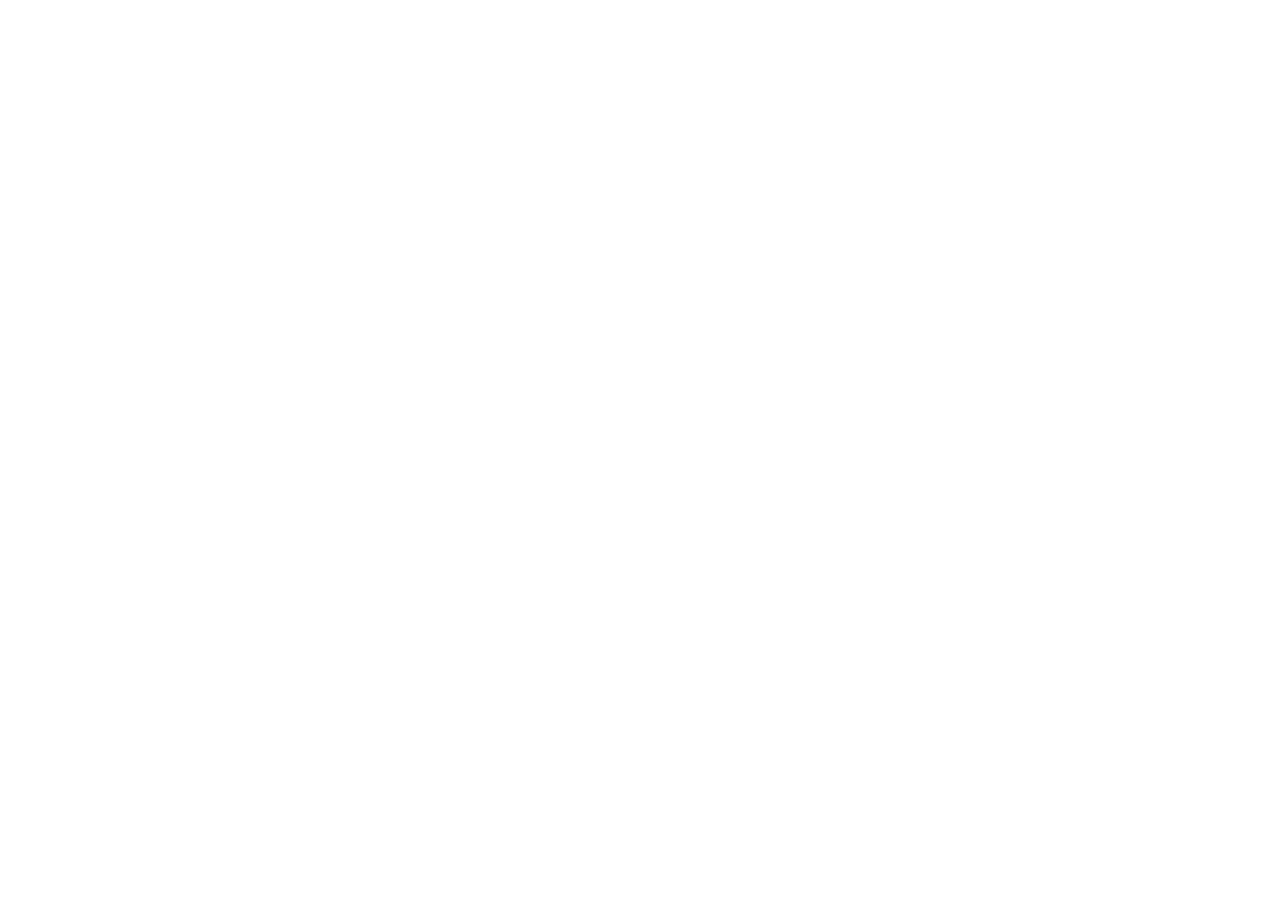
==== code-along/07_23/index.html @ f32e5880 "changes added to index.html" ====
<!DOCTYPE html>
<html>
    <head>
        <meta charset="UTF-8">
        <meta name="viewport" content="width=device-width, initial-scale=1.0">
        <title>July 23, 2020</title>
    </head>
    <body>
        <h3>  </h3>
    </body>
<html>
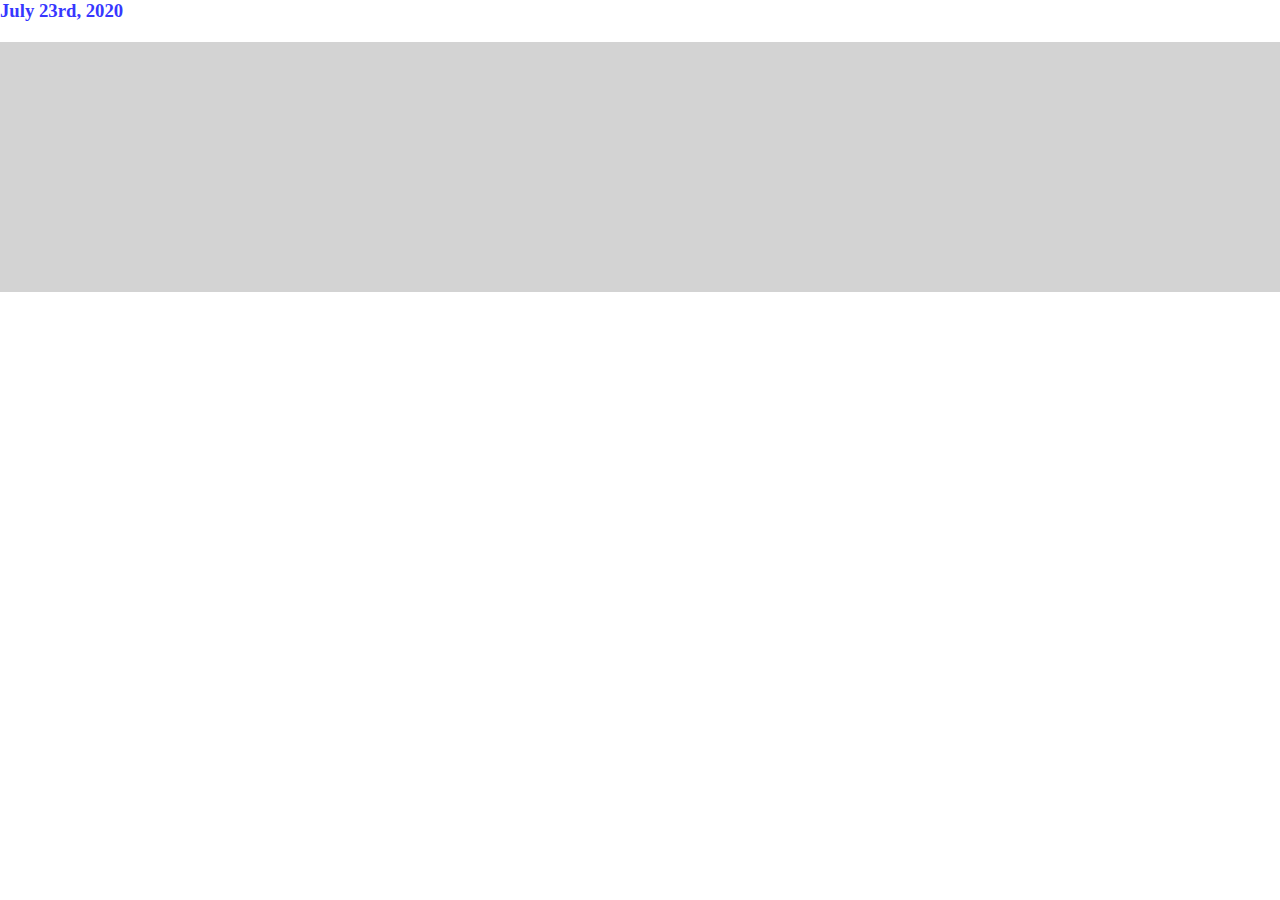
==== commit 8b358adb: "Update CSS Branch" ====
--- a/code-along/07_23/index.html
+++ b/code-along/07_23/index.html
@@ -3,9 +3,66 @@
     <head>
         <meta charset="UTF-8">
         <meta name="viewport" content="width=device-width, initial-scale=1.0">
-        <title>July 23, 2020</title>
+        <title>July 23, 2020</title> 
+        <style>
+            * {
+                margin: 0px;
+            }
+            h3 {
+                margin-bottom: 20px;
+                color: rgb(55, 55, 255);
+            }
+            .wrapper {
+                background-color: lightgray;
+                height: 250px;
+                }
+            .box {
+                border: 10px solid white;
+                border-radius: 50px;
+                height: 20px;
+                width: 200px;
+                text-align: center;
+                font-weight: 800;
+                font-size: 20px;
+                font-family: Arial, Helvetica, sans-serif;
+                color: white
+                }
+
+            #blue {
+                background-color: #005191;
+                padding-top: 20px;
+                padding-bottom: 20px;
+                animation: slide-in 1s ease-in 0.5s forwards;
+                opacity:0 ;
+                }
+            #orange{
+                background-color: #faa71b;
+                padding-top: 20px;
+                padding-bottom: 20px;
+                margin-bottom: 20px;
+                animation: slide-in 1s ease-in 0s forwards;
+                opacity:0 ;
+                }
+            @keyframes slide-in{
+                from {
+                    transform: translateX (0px);
+                }
+                to {
+                     tranform: translateX (20px);
+                     opacity: 1;
+                }
+            }
+        </style>
     </head>
     <body>
-        <h3>  </h3>
+        <h3> July 23rd, 2020 </h3>
+       <div class="wrapper">
+                <div id="orange" class="box">
+                    <p>Orange</p>
+                </div>
+                <div id="blue" class="box">
+                    <p>Blue</p>
+                </div>
+        </div>
     </body>
-<html>+</html>